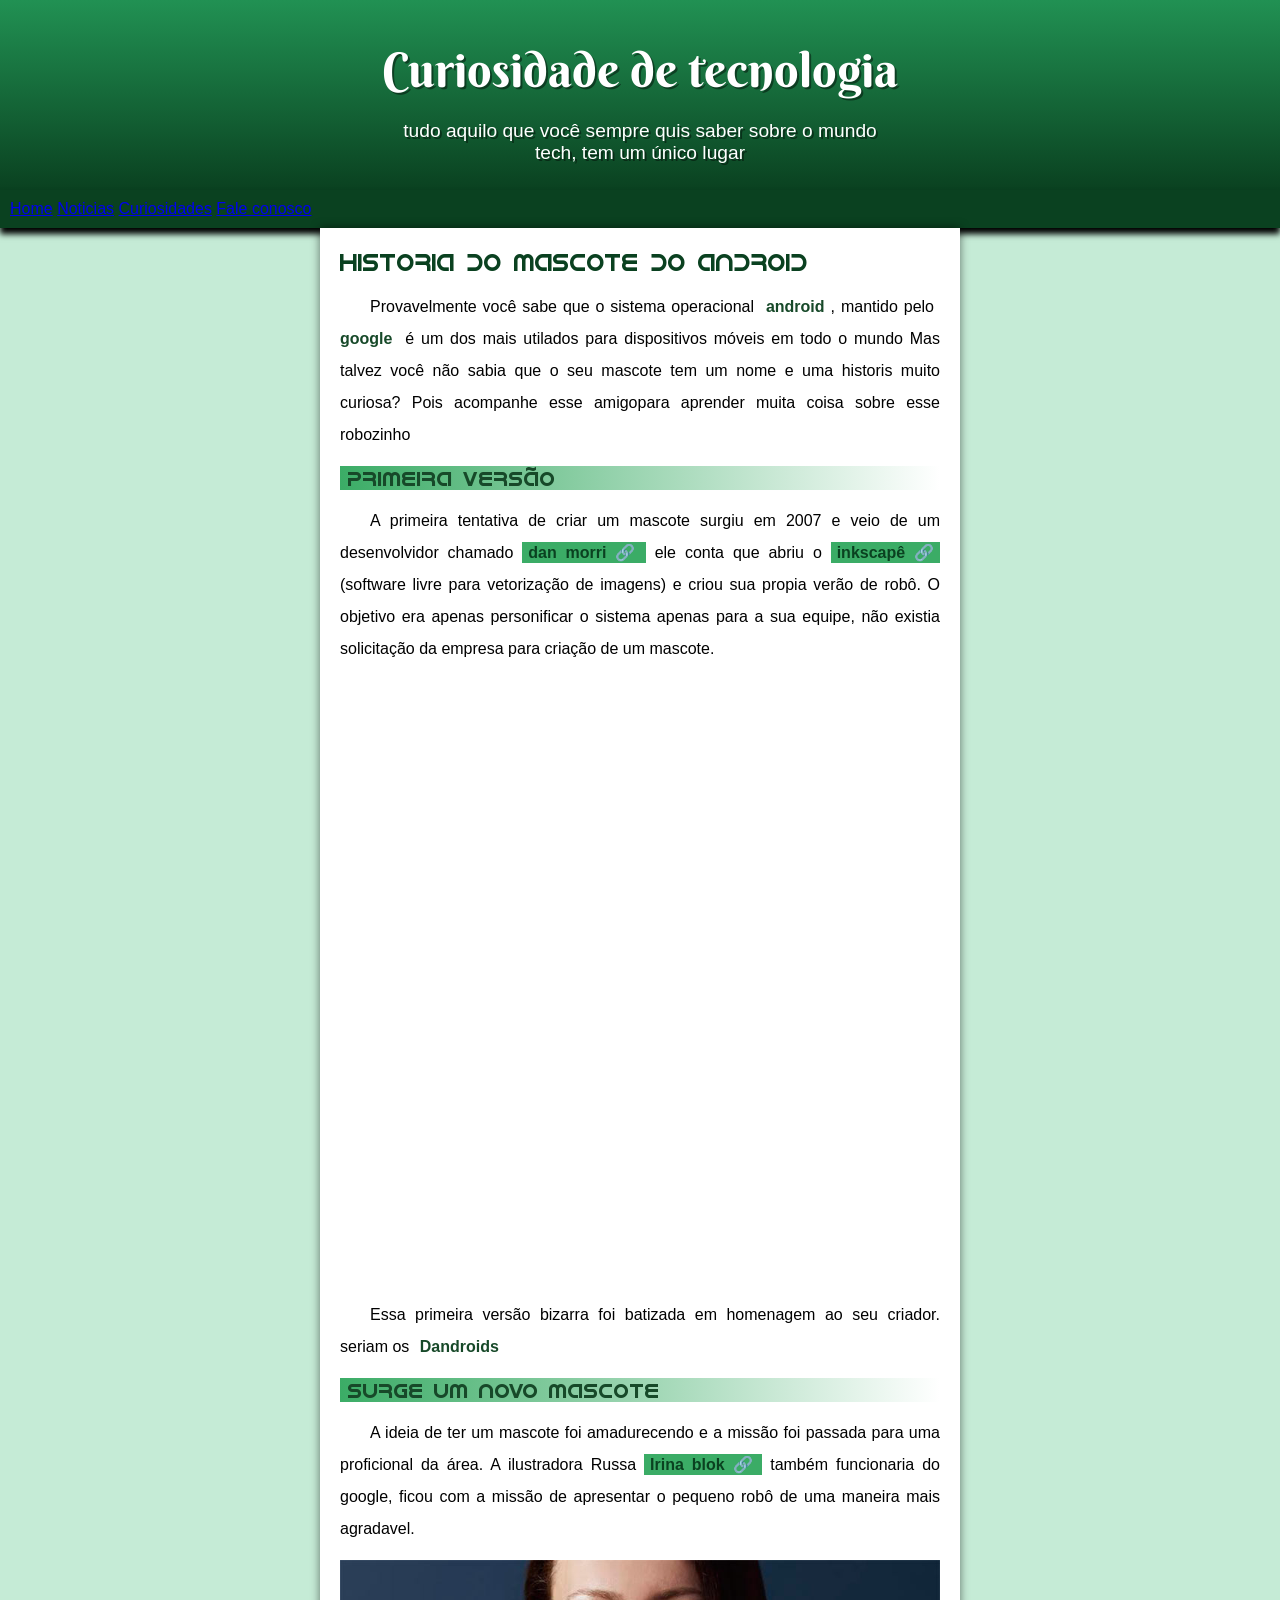
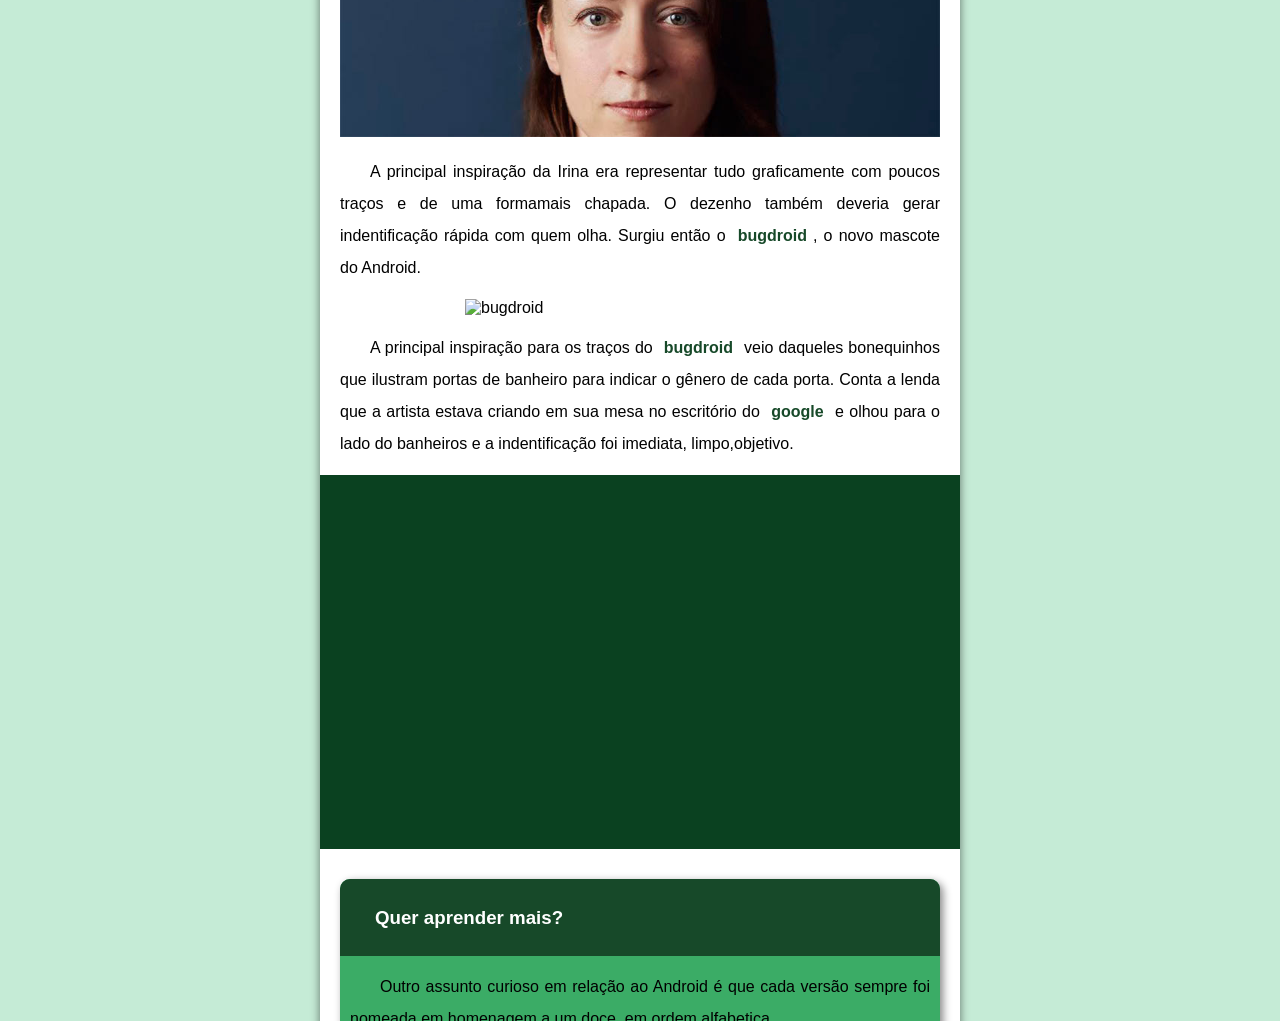
==== index.html.html @ 5e273d73 "novo site" ====
<!DOCTYPE html>
<html lang="pt-br">
<head>
    <meta charset="UTF-8">
    <meta name="viewport" content="width=device-width, initial-scale=1.0">
    <title>como surgiu o pacote de android</title>
      <link rel="shortcut icon" href="imagens/favicon.ico" type="image/x-icon">
      <link rel="stylesheet" href="estilo/style.css">
</head>
<body>
   <header>
    <h1>Curiosidade de tecnologia</h1>
     <p>tudo aquilo que você sempre quis saber sobre o mundo tech, tem um único lugar</p>
</header>
<nav>
        <a href="#">Home</a>
        <a href="#">Noticias</a>
        <a href="#">Curiosidades</a>
        <a href="#">Fale conosco</a>
    </nav>
<main>
   <article>
    <h1>historia do mascote do android </h1>

        <p>Provavelmente você sabe que o sistema operacional <strong>android</strong>, mantido pelo<strong> google</strong> é um dos mais utilados para dispositivos móveis em todo o mundo Mas talvez você não sabia que o seu mascote tem um nome e uma historis muito curiosa? Pois acompanhe esse amigopara aprender muita coisa sobre esse robozinho</p>

    <section>
        <h2>Primeira versão</h2>

        <p>A primeira tentativa de criar um mascote surgiu em 2007 e veio de um desenvolvidor chamado <a href="https://androidcommunity.com/dan-morrill-shows-us-the-android-mascot-that-almost-was-20130103/      " target="_blank"  class="externo">dan morri</a> ele conta que abriu o <a href="https://inkscape.org/release/inkscape-1.4.2/windows/64-bit/msi/dl/" target="_blank" rell="external" class="externo">inkscapê</a> (software livre para vetorização de imagens) e criou sua propia verão de robô. O objetivo era apenas personificar o sistema apenas para a sua equipe, não existia solicitação da empresa para criação de um mascote.</p>

           <picture>
           <source media="(max-width:600px )" srcset="imagens/dan-droids-pq.png">
            <img src="dan-droids.png" alt="primeiro mascote do android">
        </picture>
            <p>Essa primeira versão bizarra foi batizada em homenagem ao seu criador. seriam os <strong>Dandroids</strong></p>
    </section>
            <h2>Surge um novo mascote</h2>

            <p>A ideia de ter um mascote foi amadurecendo e a missão foi passada para uma proficional da área. A ilustradora Russa <a href="https://www.irinablok.com/" target="_blank" class="externo">Irina blok</a> também funcionaria do google, ficou com a missão de apresentar o pequeno robô de uma maneira mais agradavel.</p>

            <picture>
                <source media="(max-width:600px )" srcset="imagens/irina-blok-pq.jpg">
                <img src="imagens/irina-blok.jpg" alt="foto da ilustradora do android irina block">
            </picture>

            <p>A principal inspiração da Irina era representar tudo graficamente com poucos traços e de uma formamais chapada. O dezenho também deveria gerar indentificação rápida com quem olha. Surgiu então o<strong> bugdroid</strong>, o novo mascote do Android. </p>

            <img src="bugdroid.png" class="pequena" alt="bugdroid">

            <p>A principal inspiração para os traços do<strong> bugdroid</strong> veio daqueles bonequinhos que ilustram portas de banheiro para indicar o gênero de cada porta. Conta a lenda que a artista estava criando em sua mesa no escritório do <strong>google </strong>e olhou para o lado do banheiros e a indentificação foi imediata, limpo,objetivo.</p>

          <div class="video">
              <iframe width="560" height="315" src="https://www.youtube.com/embed/l2UDgpLz20M?si=5OtR4hhxz-NZ7GWs&amp;controls=0" title="YouTube video player" frameborder="0" allow="accelerometer; autoplay; clipboard-write; encrypted-media; gyroscope; picture-in-picture; web-share" referrerpolicy="strict-origin-when-cross-origin" allowfullscreen></iframe>
              
          </div>
            <aside>
                <h3>
                    <p>Quer aprender mais?</p>
                </h3>
                <p>Outro assunto curioso em relação ao Android é que cada versão sempre foi nomeada em homenagem a um doce, em ordem alfabetica</p>
                <p>A partir da vesão 1.5 ate a 9.0.</p>
                  <ul>
    
                <li>
                    <abbr title="Bolo de chocolate">1.5 - Cupcake   </abbr>
                </li>
                <li><abbr title="Rosquinha">1.6 - Donut</abbr></li>
                <li><abbr title="Bomba">3.0 - Eclair</abbr></li>
                <li><abbr title="Iorgute congelado">2.2 - Froyo</abbr></li>
                <li><abbr title="Biscoito de Gengibre">2.3 - Gingerbread</abbr></li>
                <li><abbr title="Favo de Mel">3.0 - Honeycomb</abbr></li>
                <li><abbr title="Sanduiche de Sorvete">4.0 - Ice Cream Sandwich</abbr></li>
                <li><abbr title="Jujuba">4.1 - Jelly Bean</abbr></li>
                <li><abbr title="Kitkat">4.4 - KitKat</abbr></li>
                <li><abbr title="Pirulito">5.0 - Lolipop</abbr></li>
                <li><abbr title="Marshmallow">6.0 - Marshmallow</abbr></li>
                <li><abbr title="Torrada">7.0 - Nougat</abbr></li>
                <li><abbr title="Oreo">8.0 - Oreo</abbr></li>
                <li><abbr title="Torta">9.0 - Pie</abbr></li>
                </ul>
                            
            <p>Infelismente, o <strong>Android Q</strong> não existiu, pois o google resolveu por fim a essa divertida prática e começou a usar numerações, o que deu origem ao Android 10</p>

            <p>Acesse aqui o site<a href="https://www.android.com/" target="_blank" class="externo"> Android History </a>para conhecer a sequência das versões "adicionadas" e o que cada uma trouxe para o sistema Android</p>
            </aside>
        <p>Então é isso! Espero que você tenha gostado do nosso artigo com essa curiosidade sobre o sistema<strong> Android </strong>e seu simpático mascote.</p>
        </article>
   </main>
 <footer>Site criado por Samily Siqueira.</footer>
</body>
</html>
---- estilo/style.css ----
@charset "UTF-8;";
  
@import url('https://fonts.googleapis.com/css2?family=Berkshire+Swash&display=swap');

@font-face{
    font-family: 'Android';
    src: url('../fontes/idroid/IDroid.otf') format('opentype');
    font-weight: normal;
}

:root{
    --cor0: #c5ebd6;
    --cor1:  #3bac66;
    --cor2:  #219153;
    --cor3: #2fa866;
    --cor4: #174929;
    --cor5: #0a4120;

    --fonte-padrao: arial, verdana, helvetica, sans-serif;
    --fonte-destaque:  "Berkshire Swash", serif;
    --fonte-android: 'Android', cursive;
}

* {
    margin:0px;
    padding: 0px;
}

 body{
           background-color: #c5ebd6;
           font-family: var(--fonte-padrao);
  }

  a.externo::after{
    content: '\00A0\1F517';
  }

    header{
     background-image: linear-gradient(to bottom, var(--cor2), var(--cor5));
        min-height: 150px;
        text-align: center;
        padding-top: 40px;
       
    }

         header > h1{
            
            color: white;
            font-family: var(--fonte-destaque);
            font-size: 3em;
            font-weight: normal;
             margin-bottom: 20px;
             text-shadow: 2px 2px 0px rgba(0, 0, 0, 0.445);

            
        }

        header > p{
            font-family: var(--fonte-padrao);
            font-size: 1.2em;
            color: white;
           max-width: 500px;
           padding-right: 10px;
           padding-left: 10px;
           margin: auto;
           margin-bottom: 20px;
           text-shadow: 2px 2px 0px rgba(0, 0, 0, 0.445);
;

        }

        nav{
            background-color: var(--cor5);
            padding: 10px;
            box-shadow: 0px 6px 6px;
        }
        
      {nav > a
        color: var(--cor1);
        padding: 10px;
        border-radius: 5px;
        text-decoration: none;
        font-weight: bold;
}
          nav > :hover{
            background-color: var(--cor3);
            color: var(--cor5);
      
      }

        main{
            background-color: white;
            min-width: 300px;
            max-width: 600px;
            margin: auto;
            padding: 20px;
            margin-bottom: 30px;
            box-shadow:0px 0px 10px rgba(0, 0, 0, 0.527) ;
            border-bottom-left-radius: 10px;
            border-bottom-right-radius:10px ;
        }

      
        

         main  h1{
           color: var(--cor5);
            font-weight: normal;
           font-family: var(--fonte-android);
           font-size: 1,8em;
         }

         main h2{
            font-family: var(--fonte-android);
            color: var(--cor4);
            font-size: 1.3em;
            font-weight: normal;
            background-image: linear-gradient(to right, var(--cor1), transparent);
            text-indent: 8px;
         }
         
        main  p{
    margin: 15px 0px;
    text-align: justify;
    text-indent: 30px;
    font-size: 1em;
    line-height: 2em;
}


   main strong{
    color:var(--cor4) ;
    font-weight: bold;
    padding: 2px 6px;
   }

   main a{
    text-decoration: none;
    font-weight: bold;
    color: var(--cor5);
    background-color:var(--cor1);
    padding: 2px 6px;
   }
   
    main a:hover{
        text-decoration: underline;
        color: var(--cor4);
    }

        main img{
            width: 100%;
        }

        main img.pequena{
          max-width: 350px;
          display: block;
          margin: auto;
          }
         
         div.video{
            background-color: var(--cor5);
            margin: 0px -20px 30px -20px ;
            padding: 20px;
           padding-bottom: 59%;
            position: relative;
         }

         div.video > iframe{
         position: absolute;
         top:5% ;
         left:5% ;
         width:90% ;
         height:90% ;
         }

         aside{
            background-color: var(--cor1);
            padding: 10px;
            border-radius: 10px;
              box-shadow: 3px 3px 8px rgba(0, 0, 0, 0.473);
         }

         aside > ul{
            list-style-type:'\1F5F8\00A0\00A0' ;
            list-style-position: inside;
            columns: 2;
         }

         aside > h3{
            background-color: var(--cor4);
            color: white;
            padding: 5px;
            margin: -10px -10px 0px -10px;
            border-radius: 10px 10px 0px 0px ;
         }
footer{
    background-color: var(--cor5);
    color: white;
    text-align: center;
    font-size: 0.8em;
    padding: 5px;
}

footer a{
    color: white;
    font-weight: bolder;
    text-decoration: none;
}

footer a:hover{
    text-decoration: underline;
    color: var(--cor1);
}
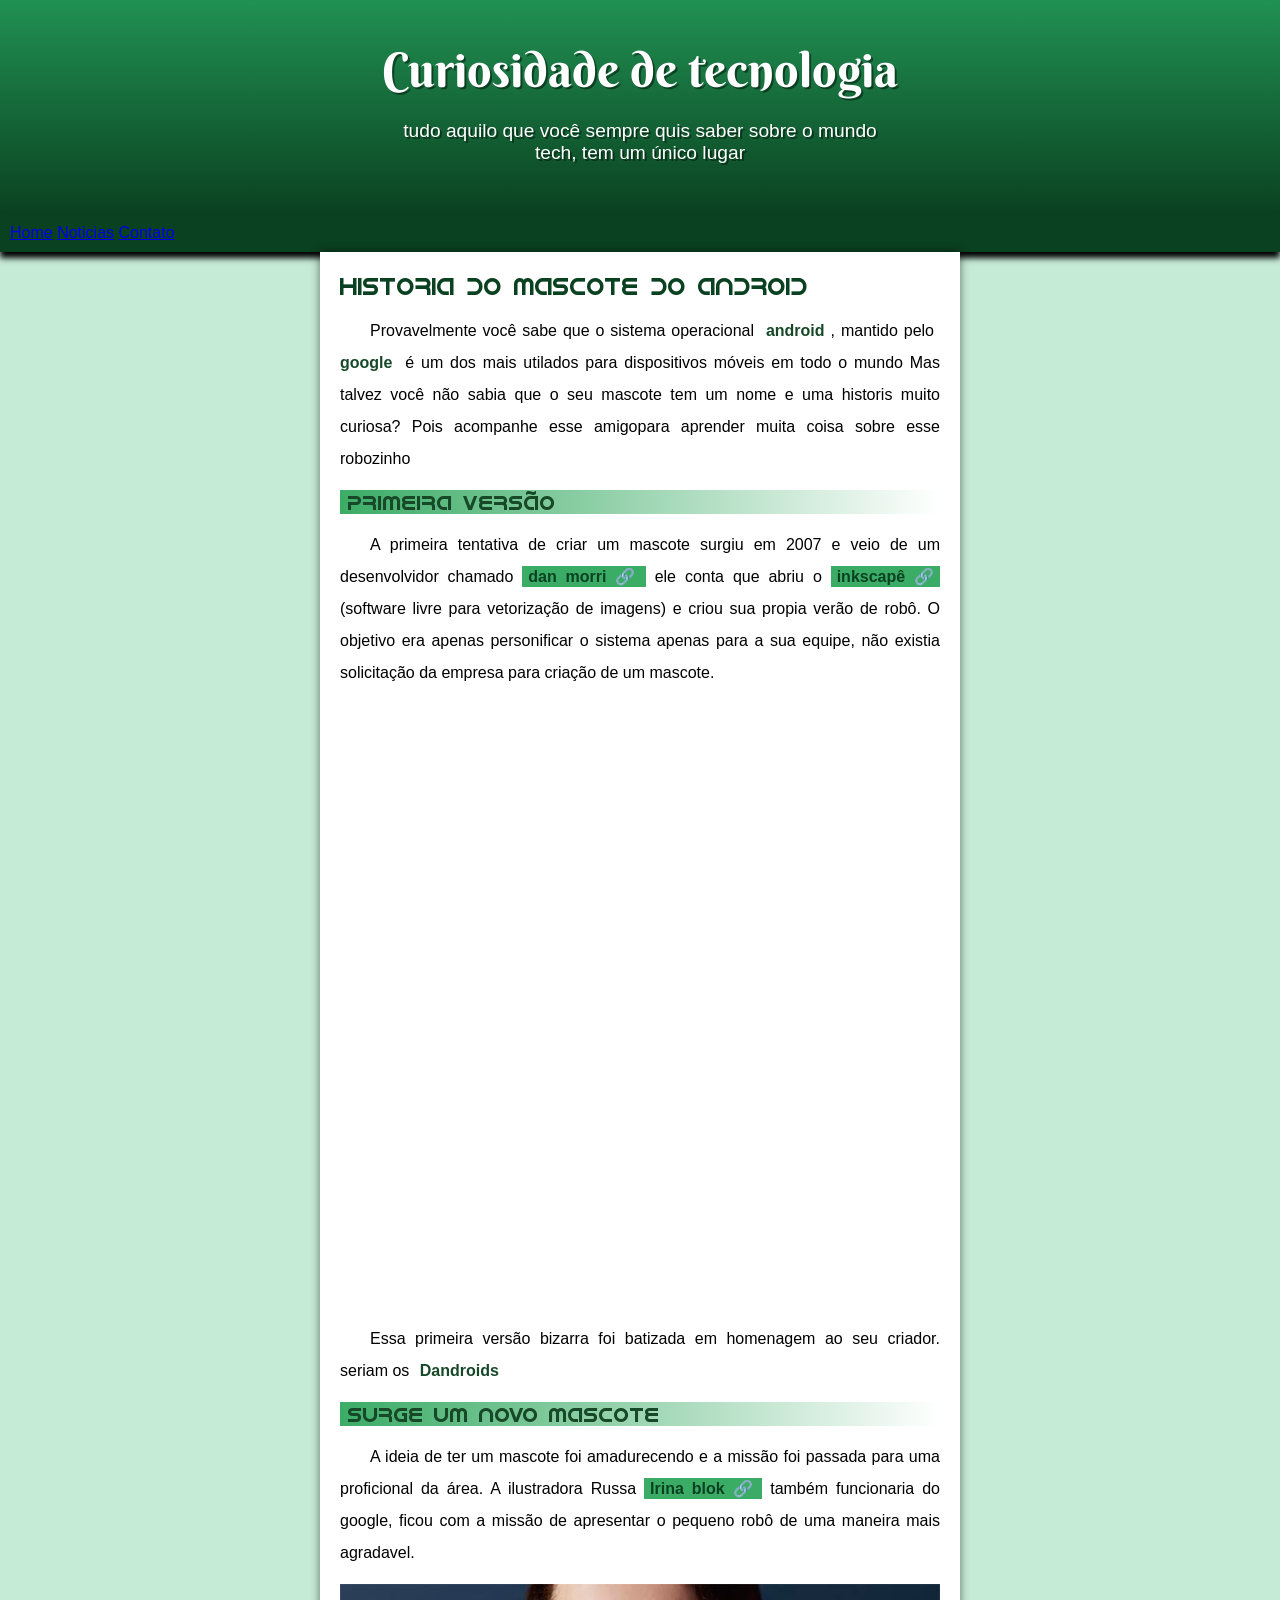
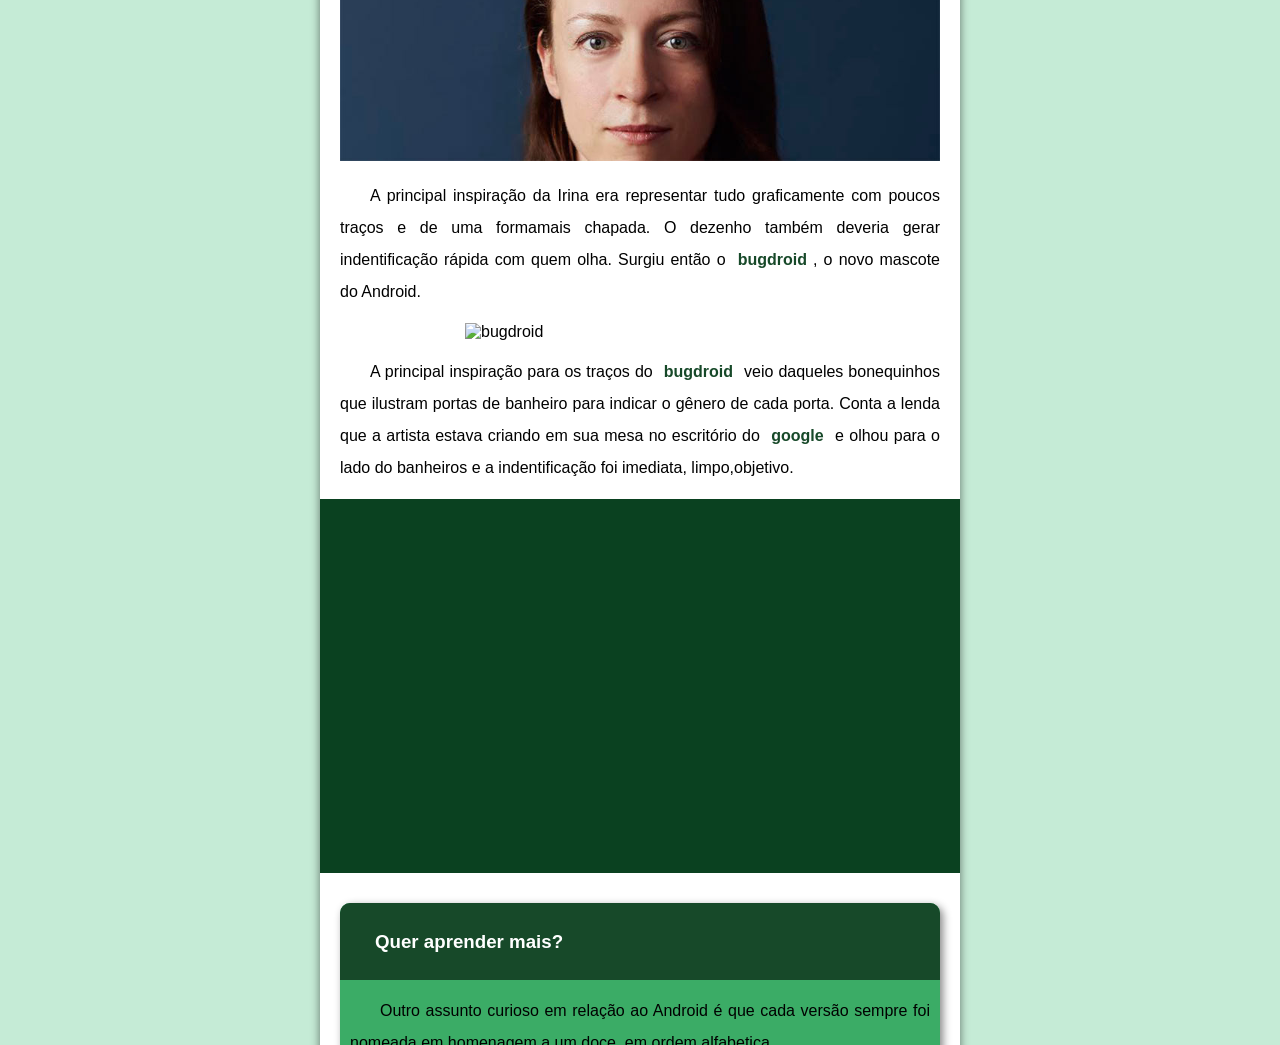
==== commit 80fa1d8e: "problema de padding corrigido" ====
--- a/index.html.html
+++ b/index.html.html
@@ -15,8 +15,7 @@
 <nav>
         <a href="#">Home</a>
         <a href="#">Noticias</a>
-        <a href="#">Curiosidades</a>
-        <a href="#">Fale conosco</a>
+        <a href="#">Contato</a>
     </nav>
 <main>
    <article>
--- a/estilo/style.css
+++ b/estilo/style.css
@@ -63,10 +63,8 @@
            padding-right: 10px;
            padding-left: 10px;
            margin: auto;
-           margin-bottom: 20px;
+           padding-bottom: 50px;
            text-shadow: 2px 2px 0px rgba(0, 0, 0, 0.445);
-;
-
         }
 
         nav{
@@ -100,9 +98,6 @@
             border-bottom-right-radius:10px ;
         }
 
-      
-        
-
          main  h1{
            color: var(--cor5);
             font-weight: normal;
@@ -126,7 +121,6 @@
     font-size: 1em;
     line-height: 2em;
 }
-
 
    main strong{
     color:var(--cor4) ;
